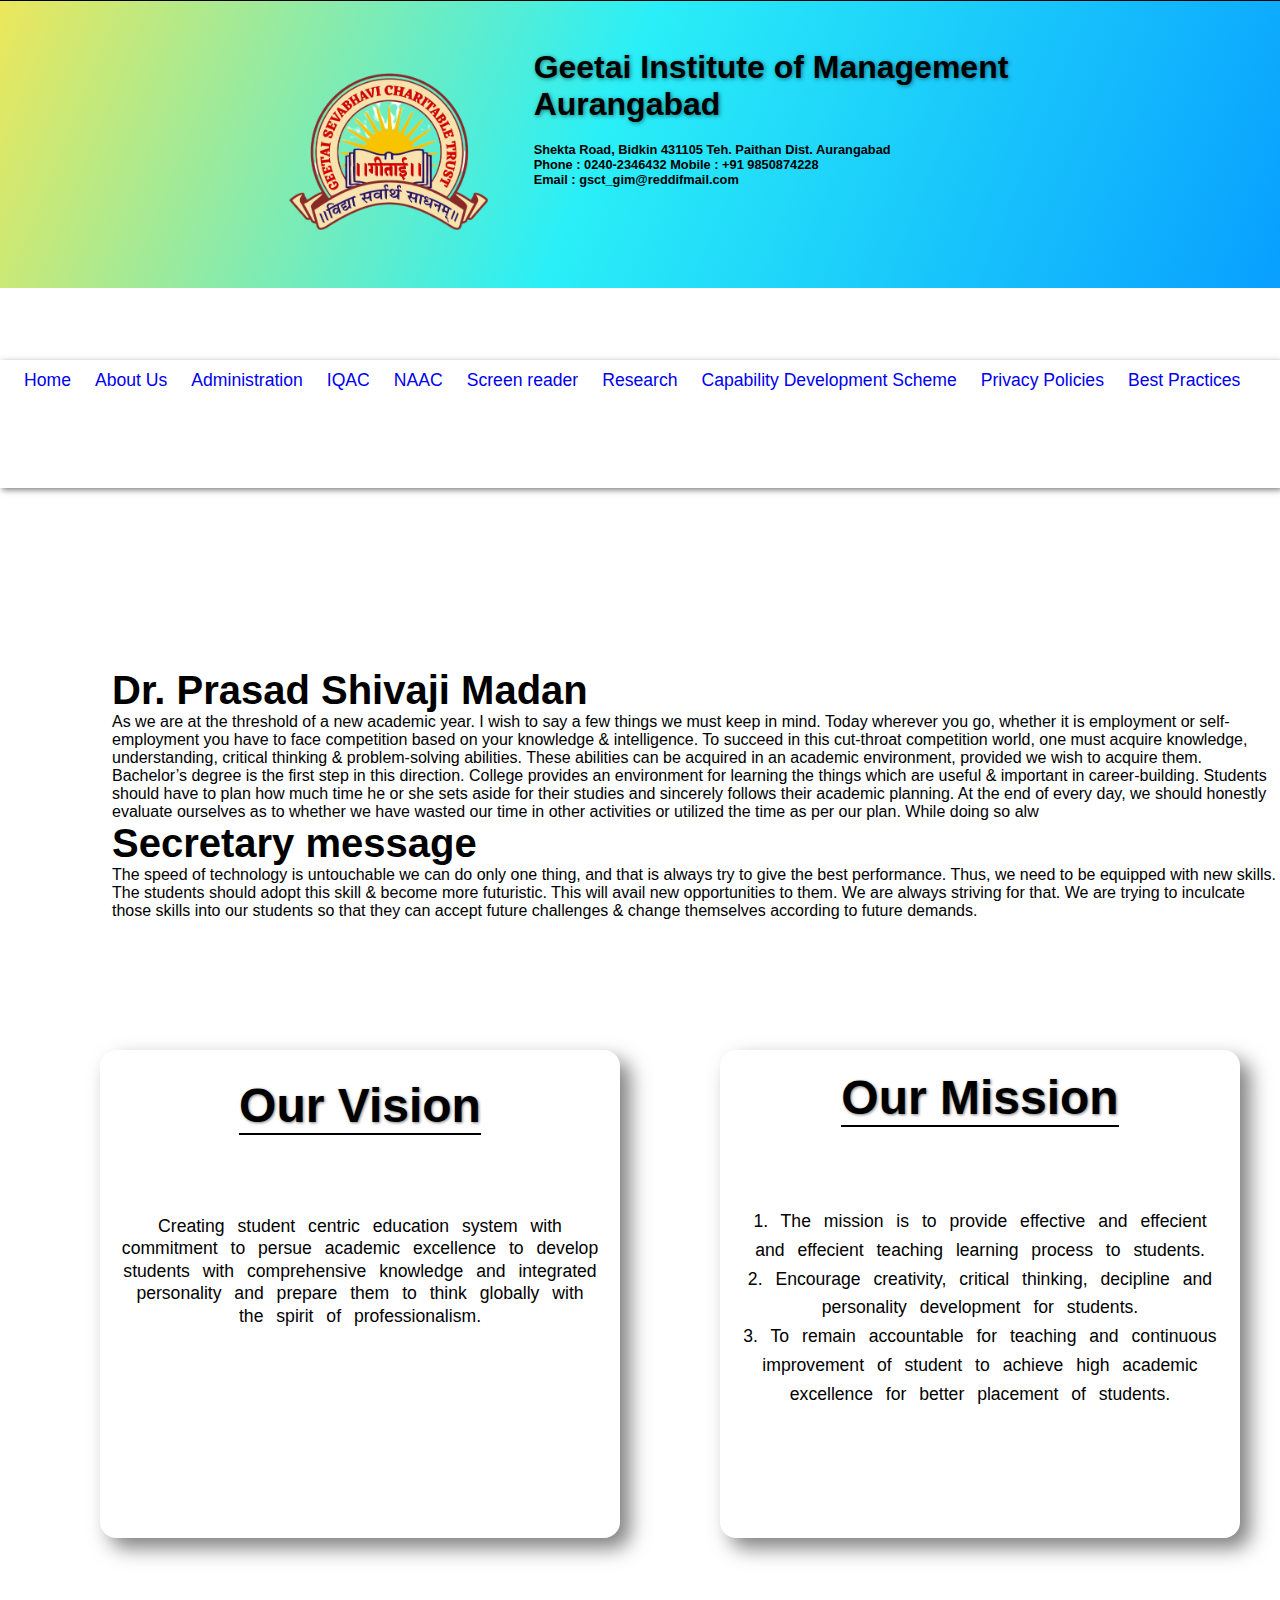
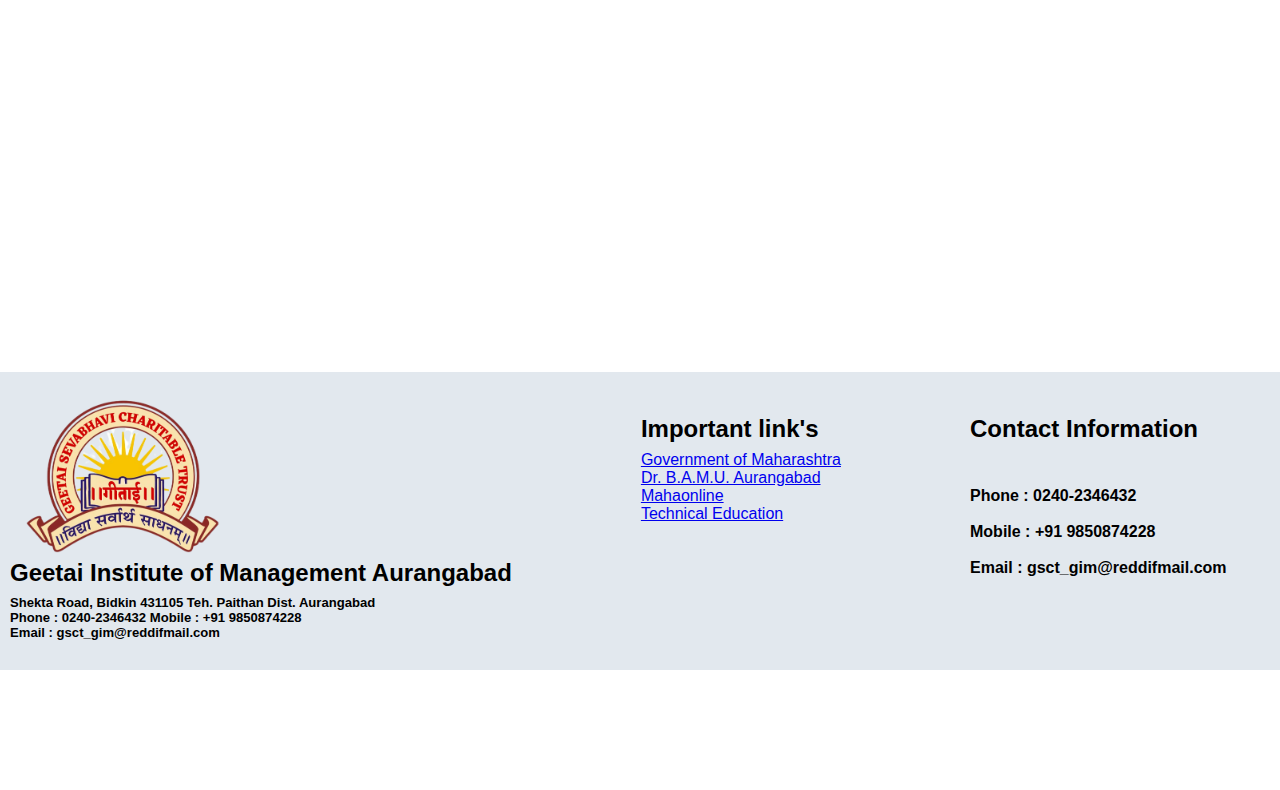
==== about.html @ be89ce75 "coding..." ====
<!DOCTYPE html>
<html lang="en">
  <head>
    <meta charset="UTF-8" />
    <meta http-equiv="X-UA-Compatible" content="IE=edge" />
    <meta name="viewport" content="width=device-width, initial-scale=1.0" />
    <title>Geetai Sevabhavi Charitable Trust</title>

    <link rel="icon" href="./assets/geetai logo.png" type="image/icon type" />
    <!-- ====================== Css linked ============================= -->

    <link rel="stylesheet" href="./CSS/style.css" />

    <!-- ====================== styles of slider ============================= -->
    <link rel="stylesheet" href="./CSS/slider.css" />
    <!-- ====================== styles of slider end  ============================= -->
    <!-- ====================== Drop down css linked ============================= -->
    <link rel="stylesheet" href="./CSS/dropdown.css" />
  </head>
  <body>
    <!-- =================================== header =================================== -->

    <header class="header">
      <div class="header__details">
        <div class="header__logo">
          <img src="../assets/geetai logo.png" width="230px" alt="" />
        </div>
        <div class="header__info">
          <div class="header_h1">
            <h1 class="header__h1__info">
              Geetai Institute of Management <br />
              <span class="header__sub__info"> Aurangabad</span>
            </h1>
            <h3 class="header__h3">
              Shekta Road, Bidkin 431105 Teh. Paithan Dist. Aurangabad
              <br />Phone : 0240-2346432 Mobile : +91 9850874228 <br />
              Email : gsct_gim@reddifmail.com
            </h3>
          </div>
        </div>
      </div>
    </header>
    <!-- =================================== navbar =================================== -->
    <br /><br />
    <br /><br />
    <nav class="nav">
      <div class="nav__container">
        <div class="nav__info">
          <!-- 1 -->
          <a href="home.html">
            <ul class="nav__info">
              <li class="nav__links">Home</li>
            </ul>
          </a>
          <!-- 2 -->
          <a href="about.html">
            <ul class="nav__info">
              <li class="nav__links">About Us</li>
            </ul>
          </a>
          <!-- 3 -->
          <a href="administration.html">
            <ul class="nav__info">
              <li class="nav__links">Administration</li>
            </ul>
          </a>
          <!-- 4 -->
          <a href="iqac.html">
            <ul class="nav__info">
              <li class="nav__links">IQAC</li>
            </ul>
          </a>
          <!-- 5 -->
          <div class="game">
            <a href="naac.html">
              <ul class="">
                <li class="nav__links">NAAC</li>
              </ul>
            </a>
            <!-- Dropdown Content -->
            <div class="dropdown-content">
              <a href="./NAACpages/curricural.html"> Curricular Activities </a>
              <a href="./NAACpages/tle.html">
                Teaching-Learning and Evaluation
              </a>
              <a href="./NAACpages/rie.html"
                >Research, Innovation and Extension
              </a>
              <a href="./NAACpages/ilr.html"
                >Infrastructure and Learning Resources
              </a>
              <a href="./NAACpages/ssp.html"
                >Student Support and Progression
              </a>
              <a href="./NAACpages/glm.html"
                >Governance, Leadership & Management
              </a>
              <a href="./NAACpages/ivbp.html"
                >Institutional Values & Best Practices
              </a>
            </div>
          </div>
          <!-- 6 -->
          <a href="reader.html">
            <ul class="nav__info">
              <li class="nav__links">Screen reader</li>
            </ul>
          </a>
          <!-- 7 -->
          <a href="research.html">
            <ul class="nav__info">
              <li class="nav__links">Research</li>
            </ul>
          </a>
          <!-- 8 -->
          <a href="capability.html">
            <ul class="nav__info">
              <li class="nav__links">Capability Development Scheme</li>
            </ul></a
          >

          <!-- 9 -->
          <a href="distictivness.html">
            <ul class="nav__info">
              <li class="nav__links">Privacy Policies</li>
            </ul>
          </a>
          <!-- 10 -->
          <a href="gallery.html">
            <ul class="nav__info">
              <li class="nav__links">Best Practices</li>
            </ul>
          </a>
        </div>
      </div>
    </nav>

    <!-- =================================== navbar ends =================================== -->

    <!-- ===================================  about us section   =================================== -->
    <br /><br /><br /><br /><br /><br /><br /><br /><br /><br />

    <section class="about__section">
      <div class="about__container">
        <div class="about__image">
          <img
            src="https://media.istockphoto.com/id/1278976696/photo/mature-man-professor-standing-in-class.jpg?s=612x612&w=0&k=20&c=BBfO7aVkYBTNJ__MbRPXs2apYb4cyI3kJl9MZ2_alvc="
            alt=""
          />
        </div>
        <div class="about__info">
          <div class="about__header">
            <h1 class="about__section__header">Dr. Prasad Shivaji Madan</h1>
          </div>
          <div class="about__section__subinfo">
            As we are at the threshold of a new academic year. I wish to say a
            few things we must keep in mind. Today wherever you go, whether it
            is employment or self-employment you have to face competition based
            on your knowledge & intelligence. To succeed in this cut-throat
            competition world, one must acquire knowledge, understanding,
            critical thinking & problem-solving abilities. These abilities can
            be acquired in an academic environment, provided we wish to acquire
            them. Bachelor’s degree is the first step in this direction. College
            provides an environment for learning the things which are useful &
            important in career-building. Students should have to plan how much
            time he or she sets aside for their studies and sincerely follows
            their academic planning. At the end of every day, we should honestly
            evaluate ourselves as to whether we have wasted our time in other
            activities or utilized the time as per our plan. While doing so alw
          </div>
        </div>
      </div>
    </section>
    <section class="about__section">
      <div class="about__container">
        <div class="about__image">
          <img
            src="https://www.shutterstock.com/image-photo/portrait-young-adult-successful-lovely-260nw-2121462050.jpg"
            alt=""
          />
        </div>
        <div class="about__info">
          <div class="about__header">
            <h1 class="about__section__header">Secretary message</h1>
          </div>
          <div class="about__section__subinfo">
            The speed of technology is untouchable we can do only one thing, and
            that is always try to give the best performance. Thus, we need to be
            equipped with new skills. The students should adopt this skill &
            become more futuristic. This will avail new opportunities to them.
            We are always striving for that. We are trying to inculcate those
            skills into our students so that they can accept future challenges &
            change themselves according to future demands.
          </div>
        </div>
      </div>
    </section>
    <!-- ===================================  about us section ends   =================================== -->

    <!-- ===================================  vision and mission    =================================== -->
    <br /><br /><br /><br /><br />
    <section class="visionMission">
      <div class="visionMission__container">
        <!-- vision container -->
        <div class="vision__container">
          <h1 class="vision__heading">Our Vision</h1>
          <div class="vision__para">
            Creating student centric education system with commitment to persue
            academic excellence to develop students with comprehensive knowledge
            and integrated personality and prepare them to think globally with
            the spirit of professionalism.
          </div>
        </div>
        <!-- mission container -->
        <div class="mission__container">
          <h1 class="mission__heading">Our Mission</h1>
          <div class="mission__Para">
            1. The mission is to provide effective and effecient and effecient
            teaching learning process to students. <br />
            2. Encourage creativity, critical thinking, decipline and
            personality development for students. <br />
            3. To remain accountable for teaching and continuous improvement of
            student to achieve high academic excellence for better placement of
            students.
          </div>
        </div>
      </div>
    </section>
    <!-- ===================================  vision and mission ends =================================== -->

    <!-- ===================================  Footer  =================================== -->
    <br /><br /><br /><br />
    <footer class="footer__section">
      <!-- col 1 -->
      <div class="footer__col1">
        <img height="180px" src="./assets/geetai logo.png" alt="" />
        <h1 class="footer__heading">
          Geetai Institute of Management Aurangabad
        </h1>
        <h3 class="footer__subheading">
          Shekta Road, Bidkin 431105 Teh. Paithan Dist. Aurangabad <br />
          Phone : 0240-2346432 Mobile : +91 9850874228 <br />
          Email : gsct_gim@reddifmail.com
        </h3>
      </div>
      <!-- col 2 -->
      <div class="footer__col2">
        <h1 class="footer__heading">Important link's</h1>
        <!-- 1 -->
        <a href="https://www.maharashtra.gov.in/">
          <ul>
            <li>Government of Maharashtra</li>
          </ul>
        </a>
        <!-- 2 -->
        <a href="https://bamua.digitaluniversity.ac/">
          <ul>
            <li>Dr. B.A.M.U. Aurangabad</li>
          </ul>
        </a>
        <!-- 3 -->
        <a href="https://www.mahaonline.gov.in/">
          <ul>
            <li>Mahaonline</li>
          </ul>
        </a>
        <!-- 4 -->
        <a href="https://dte.maharashtra.gov.in/">
          <ul>
            <li>Technical Education</li>
          </ul>
        </a>
      </div>

      <!-- col 3 -->
      <div class="footer__col3">
        <h1 class="footer__heading">Contact Information</h1>
        <br />
        <br />
        <div class="footer__col3__data">
          <h3 class="col3__data">
            Phone : 0240-2346432 <br />
            <br />
            Mobile : +91 9850874228 <br />
            <br />
            Email : gsct_gim@reddifmail.com
          </h3>
        </div>
        <div class="footer__col4">
          <iframe
            src="https://www.google.com/maps/embed?pb=!1m18!1m12!1m3!1d3756.398799257592!2d75.29530771388897!3d19.69563843732287!2m3!1f0!2f0!3f0!3m2!1i1024!2i768!4f13.1!3m3!1m2!1s0x3bdb7574e028f7d5%3A0x73e7d7df2a522ac3!2sGeetai%20Institute%20Of%20Management!5e0!3m2!1sen!2sin!4v1670772604086!5m2!1sen!2sin"
            width="300"
            height="200"
            style="border: 0"
            allowfullscreen=""
            loading="lazy"
            referrerpolicy="no-referrer-when-downgrade"
          ></iframe>
        </div>
      </div>
    </footer>
    <!-- ===================================  Footer ends =================================== -->
  </body>
</html>
---- CSS/style.css ----
* {
  margin: 0;
  padding: 0;
}

.header {
  height: 18rem;
  width: 100%;
  background-color: #ddd;
  font-family: sans-serif;
  background-size: cover;
  background: rgb(236, 231, 91);
  background: linear-gradient(
    112deg,
    rgba(236, 231, 91, 1) 0%,
    rgba(42, 239, 247, 1) 47%,
    rgba(8, 159, 255, 1) 100%,
    rgba(240, 245, 0, 1) 100%,
    rgba(226, 232, 238, 1) 100%
  );
  display: flex;
  /* border: 4px solid red; */
}

img {
  margin-bottom: 1, 8rem;
}

.header__details {
  display: flex;
  margin: auto auto;
}

.header__sub__info {
  margin-left: auto;
}

.header__info {
  margin-left: 2rem;
}

.header_h1 {
  font-size: 1rem;
}

.header__h1__info {
  text-shadow: 1px 1px 4px rgba(0, 0, 0, 0.5);
}

.header__h3 {
  margin-top: 1.2rem;
  font-size: 0.8rem;
}

/* ====================== navabr  ======================  */

.nav {
  height: 8rem;
  width: 100%;
  background-color: white;
  box-shadow: 2px 2px 6px rgba(0, 0, 0, 0.5);
  /* border: 4px solid red; */
}

.nav__container {
  width: 100%;
  /* border: 3px solid grey; */
}
.nav__info {
  width: 100%;
  font-size: 2rem;
  display: flex;
  /* margin-left: 0.5rem; */
  /* border: 3px solid red; */
}

.nav__info a {
  text-decoration: none;
}

ul {
  list-style: none;
}

.nav__links {
  font-size: 1.1rem;
  margin-top: 10px;
  margin-left: 1.5rem;
  font-family: sans-serif;
  transform-origin: 0.5s;
  /* border: 2px solid grey; */
}

.nav__links::before {
  content: "";
  width: 100%;
  height: 1px;
  background-color: black;
  color: black;
  position: absolute;
  top: 0;
  right: 0;
}

/* ================================= slider ============================== */

/* ========================== about us page ========================== */

.about__section {
  overflow: hidden;
}

.about__image img {
  border-radius: 10%;
  margin-left: 2rem;
  width: 25rem;
  box-shadow: 20px 20px 40px rgba(0, 0, 0, 0.5);
}

.about__container {
  display: flex;
}

.about__info {
  margin-left: 5rem;
}

.about__section__header {
  font-family: sans-serif;
  font-size: 2.5rem;
}

.about__section__subinfo {
  font-size: 1rem;
  font-family: "Segoe UI", Tahoma, Geneva, Verdana, sans-serif;
}

/* ========================== about us page ends ========================== */
/* ========================== Info section ========================== */
.df {
  display: flex;
}

.info__btn {
  padding: 1.5rem 2rem;
  width: 100%;
  border-radius: 0.5rem;
  font-size: 1.3rem;
  font-family: sans-serif;
  text-decoration: none;
  text-transform: uppercase;
  box-shadow: 2px 2px 4px rgba(255, 255, 255, 0.5);
  margin: 0.5rem 2rem;
  background-color: black;
  color: rgb(255, 255, 255);
  border: 2px solid #000000;
  text-shadow: 2px 2px 4px rgba(0, 0, 0, 0.4);
  transition: 0.3s;
  text-align: left;
  box-shadow: 8px 8px 10px rgba(0, 0, 0, 0.5);
}

.info__section {
  width: 100%;
  height: 100vh;
  overflow: hidden;
  background-size: cover;
  position: absolute;
  background-image: url("https://images.unsplash.com/photo-1472289065668-ce650ac443d2?ixlib=rb-4.0.3&ixid=MnwxMjA3fDB8MHxzZWFyY2h8NHx8cHJvZmVzc2lvbmFsJTIwY29sb3JzfGVufDB8fDB8fA%3D%3D&auto=format&fit=crop&w=600&q=60");
  /* border: 4px solid; */
}

.info__container {
  position: absolute;
  width: 80%;
  left: 50%;
  top: 50%;
  transform: translate(-50%, -50%);
  /* border: 4px solid; */
}

/* ========================== Info section ends ========================== */

/* ==========================  vision and mission  ============================= */

.visionMission {
  font-family: sans-serif;
  padding: 40px;
  text-align: center;
}

.visionMission__container {
  display: flex;
  width: 100%;
  margin: auto;
  height: 90vh;
  /* border: 4px solid red; */
}

.vision__container {
  width: 40%;
  border-radius: 1rem;
  height: 28rem;
  margin-left: 60px;
  padding: 20px;
  box-shadow: 10px 10px 20px rgba(0, 0, 0, 0.5);
}

.mission__container {
  width: 40%;
  border-radius: 1rem;
  height: 28rem;
  padding: 20px;
  margin-left: 100px;
  box-shadow: 10px 10px 20px rgba(0, 0, 0, 0.5);
}

.vision__heading {
  margin-top: 0.5rem;
  text-shadow: 1px 1px 3px rgba(0, 0, 0, 0.5);
  font-size: 3rem;
  border-bottom: 2px solid black;
  display: inline-block;
}

.vision__para {
  margin-top: 5rem;
  font-size: 1.1rem;
  word-spacing: 0.5rem;
  line-height: 1.4rem;
}

.mission__heading {
  font-size: 3rem;
  text-shadow: 1px 1px 3px rgba(0, 0, 0, 0.5);
  border-bottom: 2px solid black;
  display: inline-block;
}

.mission__Para {
  margin-top: 5rem;
  font-size: 1.1rem;
  word-spacing: 0.5rem;
  line-height: 1.8rem;
}

/* <!-- ===================================  vision and mission  ends =================================== --> */

/* <!-- ===================================  footer section=================================== --> */
.footer__section {
  height: 18rem;
  display: flex;
  padding: 5px 10px;
  background: rgb(2, 0, 36);
  background: linear-gradient(
    90deg,
    rgba(2, 0, 36, 1) 0%,
    rgba(9, 9, 121, 1) 0%,
    rgba(226, 232, 238, 1) 0%
  );
  justify-content: space-between;
  font-family: sans-serif;
}

.footer__heading {
  margin-bottom: 0.5rem;
  font-size: 1.5rem;
}

.footer__col1 {
  font-size: 0.7rem;
}

.footer__col1 img {
  font-size: 0.4rem;
}

.footer__col2 {
  margin-top: 3%;
}

.footer__col3 {
  margin-top: 3%;
}

.col3__data {
  font-size: 1rem;
}

.footer__col4 {
  margin-top: 3%;
}
---- CSS/slider.css ----
/* ================= Slider css  =================*/
#slider {
  position: relative;
  width: 100%;
  height: 100vh;
  overflow: hidden;
  box-shadow: 0 0 30px rgba(0, 0, 0, 0.3);
  /* border: 2px solid black; */
}
#slider ul {
  position: relative;
  list-style: none;
  height: 100%;
  width: 10000%;
  padding: 0;
  margin: 0;
  transition: all 750ms ease;
  left: 0;
}
#slider ul li {
  position: relative;
  height: 100%;

  float: left;
}
#slider ul li img {
  width: 100%;
  height: 100vh;
}

#slider #prev,
#slider #next {
  width: 50px;
  line-height: 50px;
  border-radius: 50%;
  font-size: 2rem;
  text-shadow: 0 0 20px rgba(0, 0, 0, 0.6);
  text-align: center;
  color: white;
  text-decoration: none;
  position: absolute;
  top: 50%;
  transform: translateY(-50%);
  transition: all 150ms ease;
}
#slider #prev:hover,
#slider #next:hover {
  background-color: rgba(0, 0, 0, 0.5);
  text-shadow: 0;
}
#slider #prev {
  left: 10px;
}
#slider #next {
  right: 10px;
}
---- CSS/dropdown.css ----
/* ========== Drop down menu css =============== */
.dropdown-content {
  display: none;
  position: absolute;
  background-color: transparent;
  z-index: 1;
}
.game:hover .dropdown-content {
  display: block;
  text-decoration: none;
}

.dropdown-content a {
  color: rgb(0, 0, 0);
  background-color: rgb(246, 246, 246);
  font-family: sans-serif;
  padding: 0.1rem;
  font-size: 1rem;
  margin-bottom: 0.3rem;
  display: block;
}
.dropdown-content a:hover {
  box-shadow: 3px 3px 3px rgba(0, 0, 0, 0.8);
}
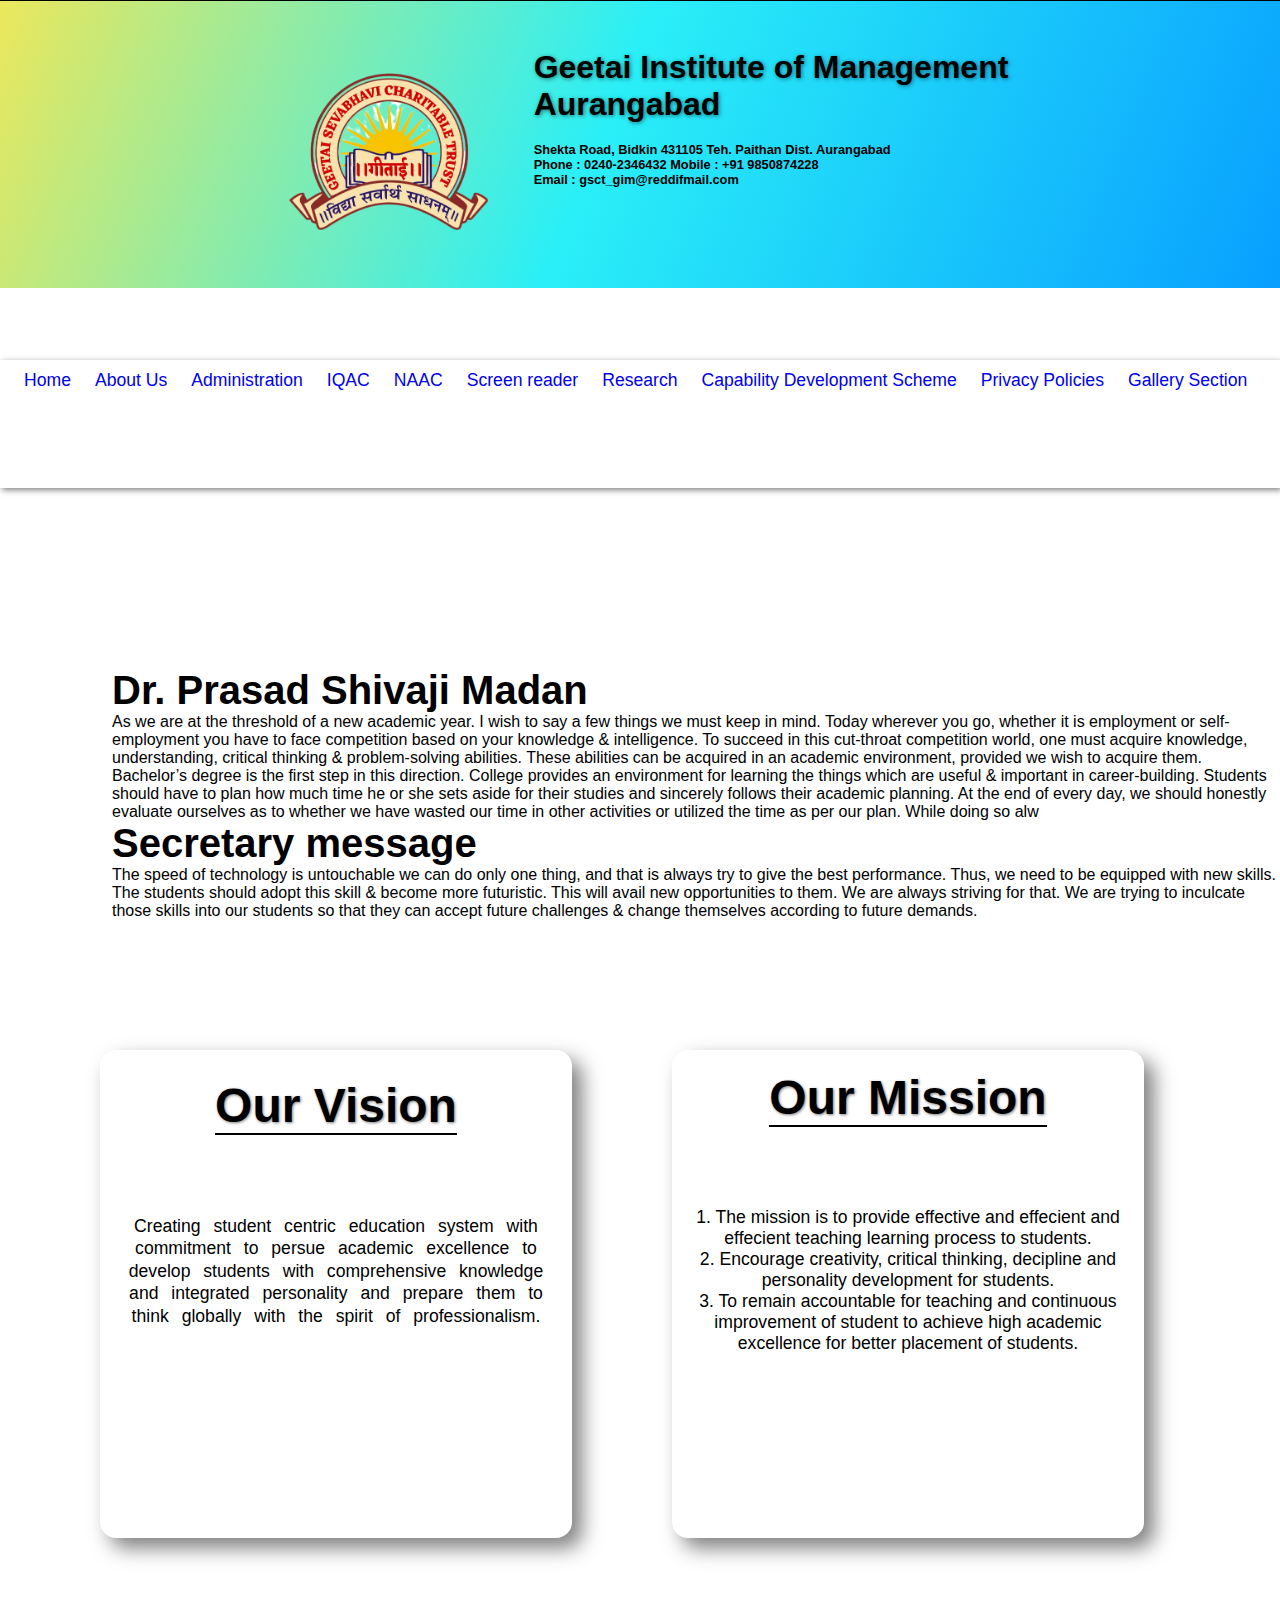
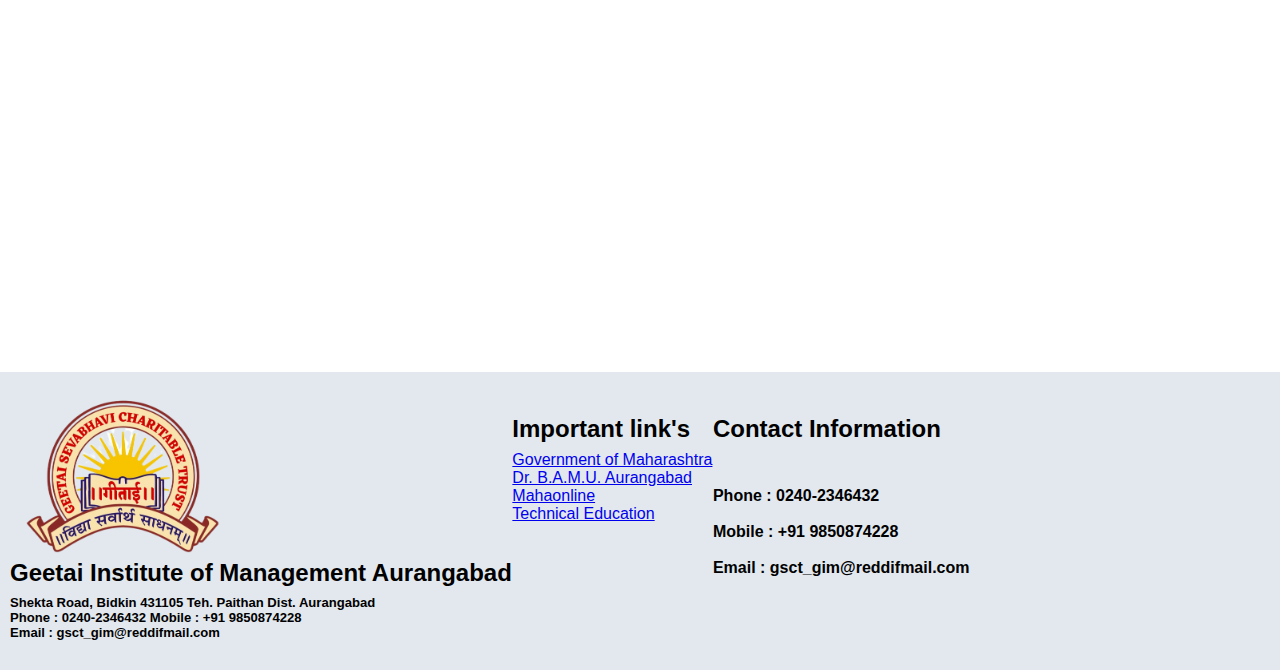
==== commit 0dd702d6: "updated" ====
--- a/about.html
+++ b/about.html
@@ -23,7 +23,7 @@
     <header class="header">
       <div class="header__details">
         <div class="header__logo">
-          <img src="../assets/geetai logo.png" width="230px" alt="" />
+          <img src="./assets/geetai logo.png" width="230px" alt="geetai logo" />
         </div>
         <div class="header__info">
           <div class="header_h1">
@@ -128,7 +128,7 @@
           <!-- 10 -->
           <a href="gallery.html">
             <ul class="nav__info">
-              <li class="nav__links">Best Practices</li>
+              <li class="nav__links">Gallery Section</li>
             </ul>
           </a>
         </div>
@@ -286,17 +286,18 @@
             Email : gsct_gim@reddifmail.com
           </h3>
         </div>
-        <div class="footer__col4">
-          <iframe
-            src="https://www.google.com/maps/embed?pb=!1m18!1m12!1m3!1d3756.398799257592!2d75.29530771388897!3d19.69563843732287!2m3!1f0!2f0!3f0!3m2!1i1024!2i768!4f13.1!3m3!1m2!1s0x3bdb7574e028f7d5%3A0x73e7d7df2a522ac3!2sGeetai%20Institute%20Of%20Management!5e0!3m2!1sen!2sin!4v1670772604086!5m2!1sen!2sin"
-            width="300"
-            height="200"
-            style="border: 0"
-            allowfullscreen=""
-            loading="lazy"
-            referrerpolicy="no-referrer-when-downgrade"
-          ></iframe>
-        </div>
+      </div>
+      <!-- col 4 -->
+      <div class="footer__col4">
+        <iframe
+          src="https://www.google.com/maps/embed?pb=!1m18!1m12!1m3!1d3756.398799257592!2d75.29530771388897!3d19.69563843732287!2m3!1f0!2f0!3f0!3m2!1i1024!2i768!4f13.1!3m3!1m2!1s0x3bdb7574e028f7d5%3A0x73e7d7df2a522ac3!2sGeetai%20Institute%20Of%20Management!5e0!3m2!1sen!2sin!4v1670772604086!5m2!1sen!2sin"
+          width="300"
+          height="200"
+          style="border: 0"
+          allowfullscreen=""
+          loading="lazy"
+          referrerpolicy="no-referrer-when-downgrade"
+        ></iframe>
       </div>
     </footer>
     <!-- ===================================  Footer ends =================================== -->
--- a/CSS/style.css
+++ b/CSS/style.css
@@ -58,6 +58,7 @@
   height: 8rem;
   width: 100%;
   background-color: white;
+  /* display: none; */
   box-shadow: 2px 2px 6px rgba(0, 0, 0, 0.5);
   /* border: 4px solid red; */
 }
@@ -102,7 +103,93 @@
   right: 0;
 }
 
-/* ================================= slider ============================== */
+/* menu */
+.nav__menu {
+  width: 4rem;
+  height: 4rem;
+  position: absolute;
+  z-index: 100;
+  top: 19rem;
+  right: 4rem;
+  display: none;
+  flex-direction: column;
+  justify-content: space-evenly;
+  cursor: pointer;
+}
+
+.line {
+  width: 100%;
+  height: 0.2rem;
+  background-color: rgb(0, 0, 0);
+  transition: transform 0.5s;
+}
+
+.line-1 {
+  width: 50%;
+}
+
+.change .line-1 {
+  transform: translate(100%, 1rem) rotate(-35deg);
+  transform-origin: right;
+}
+
+.line-3 {
+  width: 50%;
+  margin-left: auto;
+}
+
+.change .line-3 {
+  transform: translateY(-1rem) rotate(35deg);
+  transform-origin: right;
+}
+
+/* end of menu */
+/* navabr  */
+/* .nav {
+  width: 100%;
+  height: -8rem;
+  position: fixed;
+  background-color: rgba(0, 0, 0, 0.8);
+  z-index: 10;
+  padding: 3rem;
+}
+
+.nav.change {
+  height: 100vh;
+  border: 10px solid grey;
+} */
+
+/* changed */
+/* .nav__info {
+  position: absolute;
+  top: 25%;
+  left: 50%;
+  transform: translateX(-50%);
+  display: flex;
+  flex-direction: column;
+  align-items: center;
+  opacity: 0;
+  visibility: hidden;
+} */
+
+/* .change.nav__info {
+  opacity: 1;
+  visibility: visible;
+  transition: all 0.7s 0.5s;
+} */
+/* .nav__links {
+  font-family: sans-serif;
+  font-size: 4rem;
+  letter-spacing: 0.3rem;
+  color: white;
+  margin: 1.8rem 0;
+  font-weight: 400;
+  transition: 0.5s;
+} */
+
+/* .nav__links:hover {
+  color: #b32116;
+} */
 
 /* ========================== about us page ========================== */
 
@@ -191,17 +278,16 @@
 
 .visionMission__container {
   display: flex;
-  width: 100%;
+  width: 90%;
   margin: auto;
   height: 90vh;
-  /* border: 4px solid red; */
 }
 
 .vision__container {
   width: 40%;
   border-radius: 1rem;
   height: 28rem;
-  margin-left: 60px;
+  /* margin-left: 60px; */
   padding: 20px;
   box-shadow: 10px 10px 20px rgba(0, 0, 0, 0.5);
 }
@@ -240,8 +326,6 @@
 .mission__Para {
   margin-top: 5rem;
   font-size: 1.1rem;
-  word-spacing: 0.5rem;
-  line-height: 1.8rem;
 }
 
 /* <!-- ===================================  vision and mission  ends =================================== --> */
@@ -290,3 +374,57 @@
 .footer__col4 {
   margin-top: 3%;
 }
+
+/* ============= Responsive CSS ============== */
+@media (max-width: 900px) {
+  .nav {
+    display: none;
+  }
+}
+
+/* footer responsive css */
+@media (max-width: 1006px) {
+  .footer__section {
+    display: grid;
+    grid-template-columns: 1fr 1fr;
+  }
+  .footer__col2 {
+    margin-left: 2rem;
+    padding: 2rem;
+  }
+
+  .footer__col3,
+  .footer__col4 {
+    margin-top: 2rem;
+  }
+
+  .mission__Para {
+    margin-top: 2rem;
+  }
+  .footer__section {
+    height: 33rem;
+  }
+}
+
+@media (max-width: 815px) {
+  .about__container {
+    display: flex;
+    flex-direction: column;
+    padding: 2rem;
+  }
+
+  .about__image img {
+    text-align: center;
+    margin: 10% 25%;
+  }
+
+  .info__btn {
+    padding: 1rem 2rem;
+    font-size: 1rem;
+  }
+
+  .vision__heading,
+  .mission__heading {
+    font-size: 1.8rem;
+  }
+}
